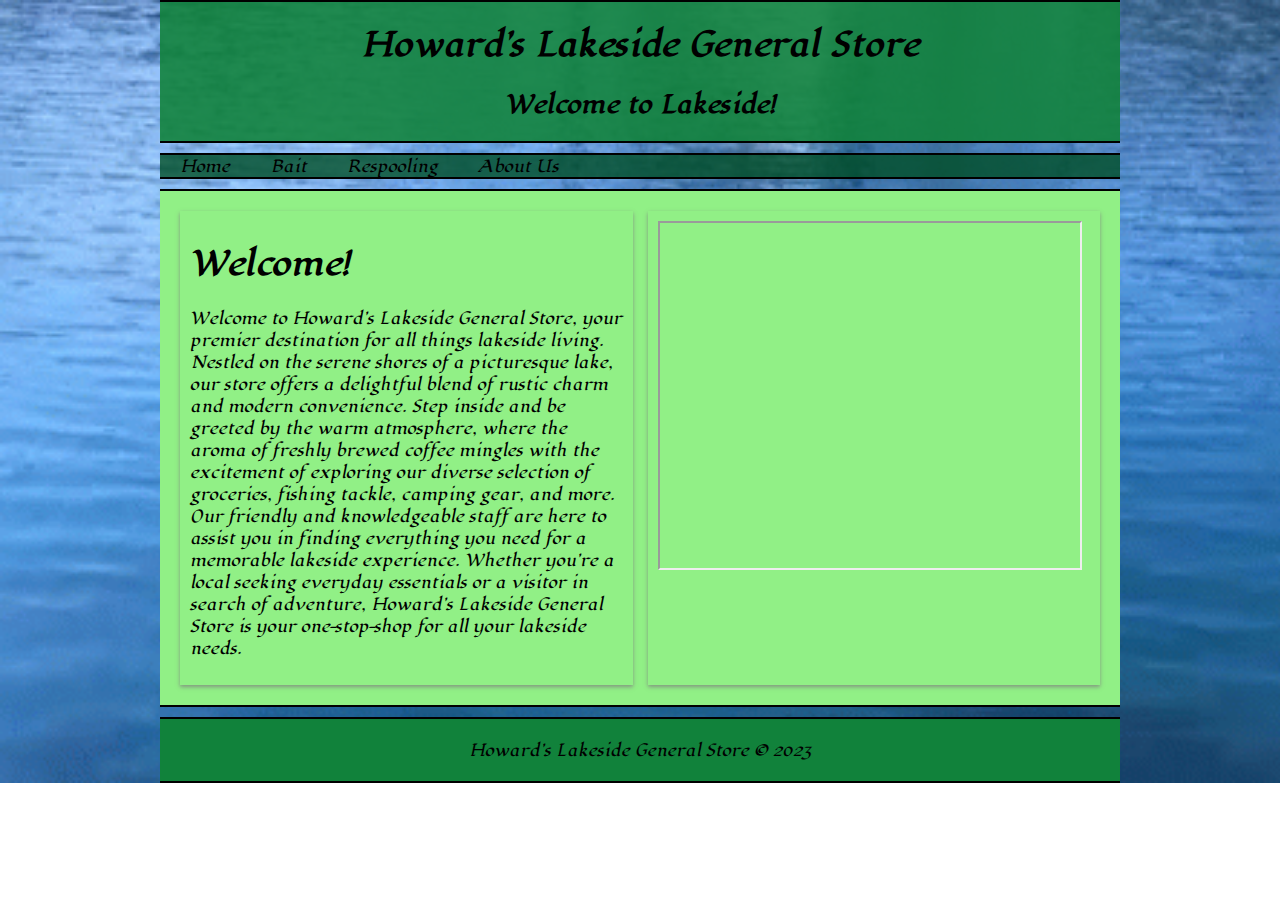
==== index.html @ 0638e1b8 "initial commit" ====
<!DOCTYPE html>
<html lang="en">
<head>
    <meta charset="UTF-8">
    <meta name="viewport" content="width=device-width, initial-scale=1.0">
    <link href="styles.css" rel="stylesheet">
    <link rel="stylesheet" href="https://fonts.googleapis.com/css?family=Lugrasimo">
    
    <link rel="icon" sizes="192x192" href="https://static.wixstatic.com/media/2fb71e_0acde4beba1041a09763d036eb9514a7%7Emv2.jpg/v1/fill/w_32%2Ch_32%2Clg_1%2Cusm_0.66_1.00_0.01/2fb71e_0acde4beba1041a09763d036eb9514a7%7Emv2.jpg">
    <title>Howard's Lakeside General Store</title>
</head>
<body>
    <header>
        <div class="mainHeading">  
            <h1>Howard's Lakeside General Store</h1>
            <h2>Welcome to Lakeside!</h2>
        </div>
        <div class="navigation">
            <div class="home">
                <a href="index.html">Home</a>
            </div>
            <div class="bait">
                <a href="bait.html">Bait</a>
            </div>
            <div class="respooling">
                <a href="respooling.html">Respooling</a>
            </div>
            <div class="aboutUs">
                <a href="aboutUs.html">About Us</a>
            </div>
        </div>
    </header>
    <article>
        <!--The following paragraph was generated using Chat GPT-->
        <div class="mnPage">
            <div class="welcomePar">
                <h1>Welcome!</h1>
                <p>
                    Welcome to Howard's Lakeside General Store, your premier destination for all things lakeside living. Nestled on the serene shores of a picturesque lake, our store offers a delightful blend of rustic charm and modern convenience. Step inside and be greeted by the warm atmosphere, where the aroma of freshly brewed coffee mingles with the excitement of exploring our diverse selection of groceries, fishing tackle, camping gear, and more. Our friendly and knowledgeable staff are here to assist you in finding everything you need for a memorable lakeside experience. Whether you're a local seeking everyday essentials or a visitor in search of adventure, Howard's Lakeside General Store is your one-stop-shop for all your lakeside needs.
                </p>
            </div>
            <div class="vid">
                <!--Linked a YouTube video, as described in the textbook. (Doesn't seem to work on all browsers)-->
                <iframe width="420" height="345" src="https://www.youtube.com/watch?v=uKhvsgBHF4Q" allowfullscreen>
                </iframe>
                
            </div>
        </div>
    </article>
    <footer>
        Howard's Lakeside General Store &#169; 2023
    </footer>
</body>
</html>
---- styles.css ----
html {
    background-image: url(LakeGifButBlue.gif);
    background-repeat: no-repeat;
    background-size: cover;
    font-family: Lugrasimo, sans-serif;
}
body {
    font-family: Lugrasimo;
    width: 75%;
    margin: auto;
    
}
.mainHeading {
    text-align: center;
    background-color: #11823ae3;
    border-top: 2px solid black;
    border-bottom: 2px solid black;
}
article {
    margin-top: 10px;
    background-color:  #91f086;
    padding: 20px;
    border-top: 2px solid black;
    border-bottom: 2px solid black;
}
footer {
    margin-top: 10px;
    background-color: #11823b;
    padding-top: 20px;
    padding-bottom: 20px;
    text-align: center;
    border-top: 2px solid black;
    border-bottom: 2px solid black;
}
.navigation {
    display: flex;
    margin-top: 10px;
    width: 100%;
    background-color: #004d25cc;
    display: flex;
    padding-left: 0px;
    border-top: 2px solid black;
    border-bottom: 2px solid black;
}
.wrapper, .mnPage {
    display: grid;
    grid-template-columns: repeat(auto-fit, minmax(400px, 1fr));;
    grid-gap: 15px;
}

label {
    display: block;
    padding-left: 20px;
}
.abtUsDiv, .welcomePar, .vid, .worms, .minnows, .shadow {
    box-shadow: 0 2px 4px rgba(128, 128, 128, 0.8);
    padding: 10px;
}
a {
    text-decoration: none;
    color: black;
    padding-left: 20px;
    padding-right: 20px;
}
.navigation a:hover {
    background-color: #91f086;
    border-right: 2px solid black;
}

@media screen and (max-width: 800px) {
    .wrapper {
        font-size: small;
    }
}

@media screen and (max-width: 625px) {
    .navigation {
        display: block;
    }
    .mnPage {
        display: block;
    }
    .wrapper {
        grid-template-columns: 1fr;
    }
}

@media screen and (max-width: 625px) {
    .wrapper {
        display: block;
    }
    img {
        width: 75%;
    }
}
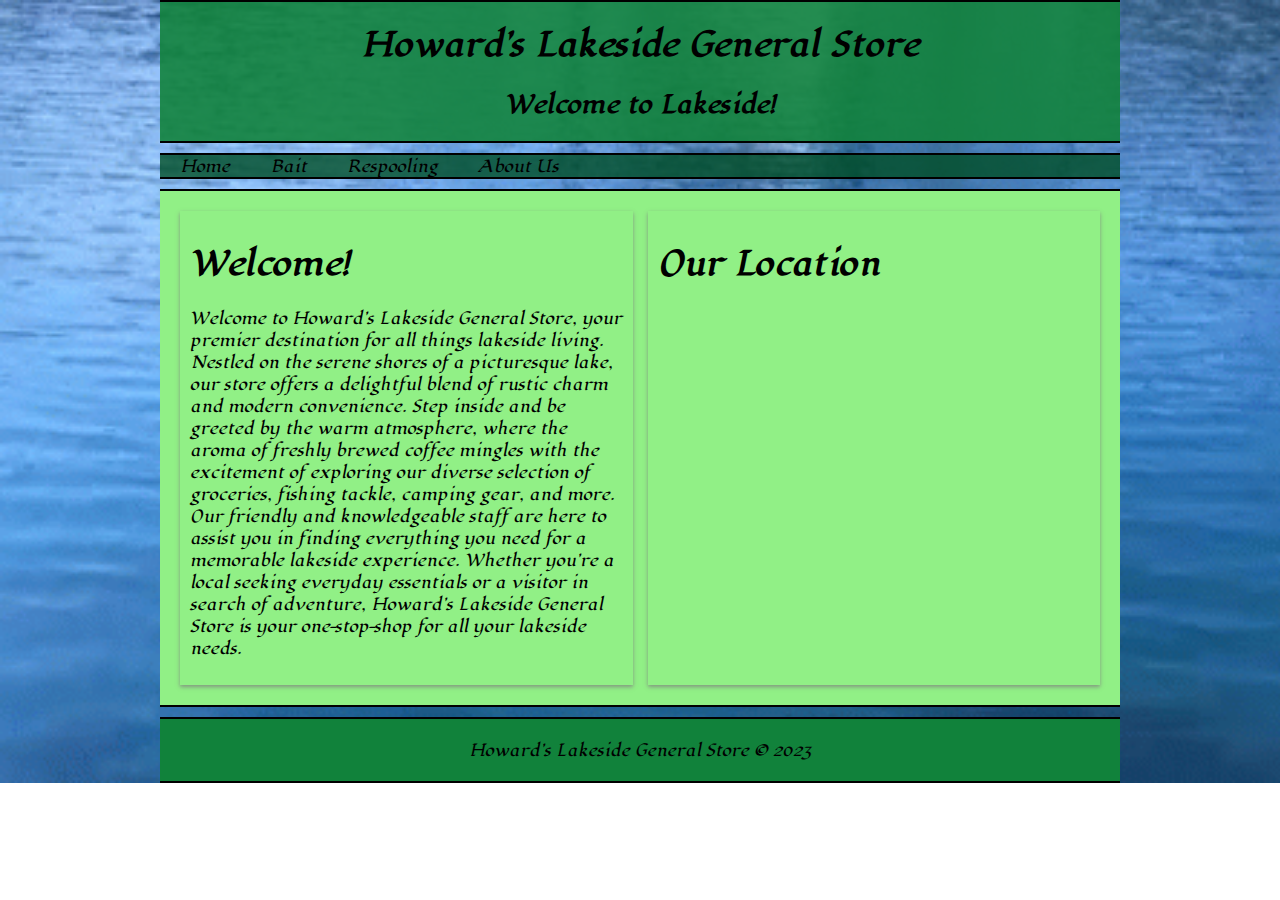
==== commit e5526f9f: "Added map" ====
--- a/index.html
+++ b/index.html
@@ -40,9 +40,8 @@
                 </p>
             </div>
             <div class="vid">
-                <!--Linked a YouTube video, as described in the textbook. (Doesn't seem to work on all browsers)-->
-                <iframe width="420" height="345" src="https://www.youtube.com/watch?v=uKhvsgBHF4Q" allowfullscreen>
-                </iframe>
+                <h1>Our Location</h1>
+                <iframe src="https://www.google.com/maps/embed?pb=!1m18!1m12!1m3!1d3058.708128464811!2d-83.7525835846183!3d39.94791787942236!2m3!1f0!2f0!3f0!3m2!1i1024!2i768!4f13.1!3m3!1m2!1s0x883f506fbf45c9cd%3A0x73be1ce4b5636f4b!2s1919%20Croft%20Rd%2C%20Springfield%2C%20OH%2045503!5e0!3m2!1sen!2sus!4v1689654448304!5m2!1sen!2sus" width="300" height="300" style="border:0;" allowfullscreen="" loading="lazy" referrerpolicy="no-referrer-when-downgrade"></iframe>
                 
             </div>
         </div>
